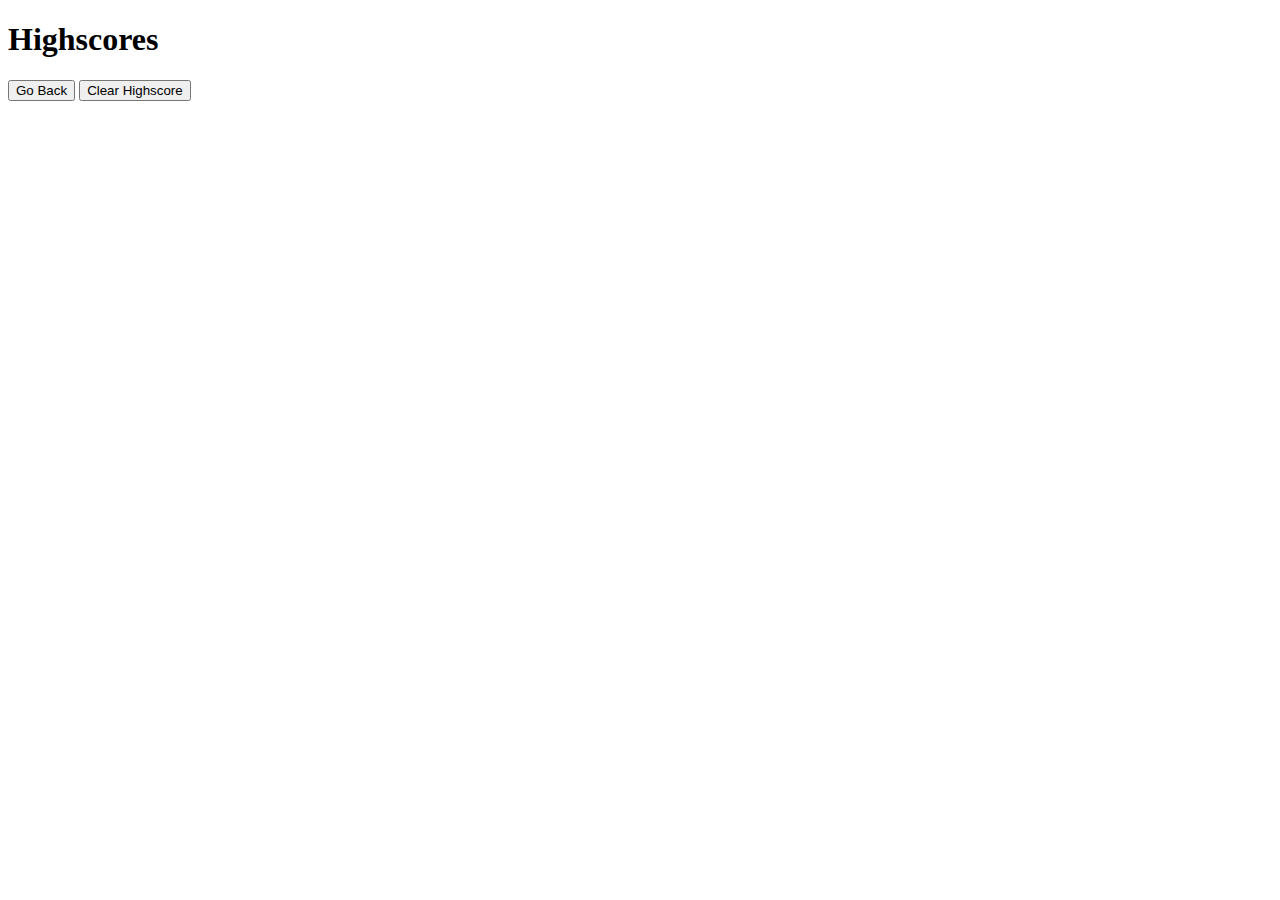
==== hs.html @ 6270350d "finsihed project and added read me" ====
<!DOCTYPE html>
<html lang="en">

<head>
    <meta charset="UTF-8">
    <meta name="viewport" content="width=device-width, initial-scale=1.0">
    <meta http-equiv="X-UA-Compatible" content="ie=edge">
    <link rel="stylesheet" type="text/css" href="./Assets/style.css">
    <title>Knowledge Test</title>

</head>

<body>
    <div id="wrapper">

        <!--timer div -->

        <div id="currentTime"></div>

        <!-- quiz content div -->
        <div id="questionsDiv">

            <h1>Highscores</h1>
            <ul id="highScore"></ul>

            <!-- Buttons -->
            <button id="goBack">Go Back</button>
            <button id="clear" value="reset">Clear Highscore</button>
        </div>
    </div>
    <!--made a sepreate hs.js to make this page work-->
    <script src="./assets/hs.js"></script>
</body>

</html>
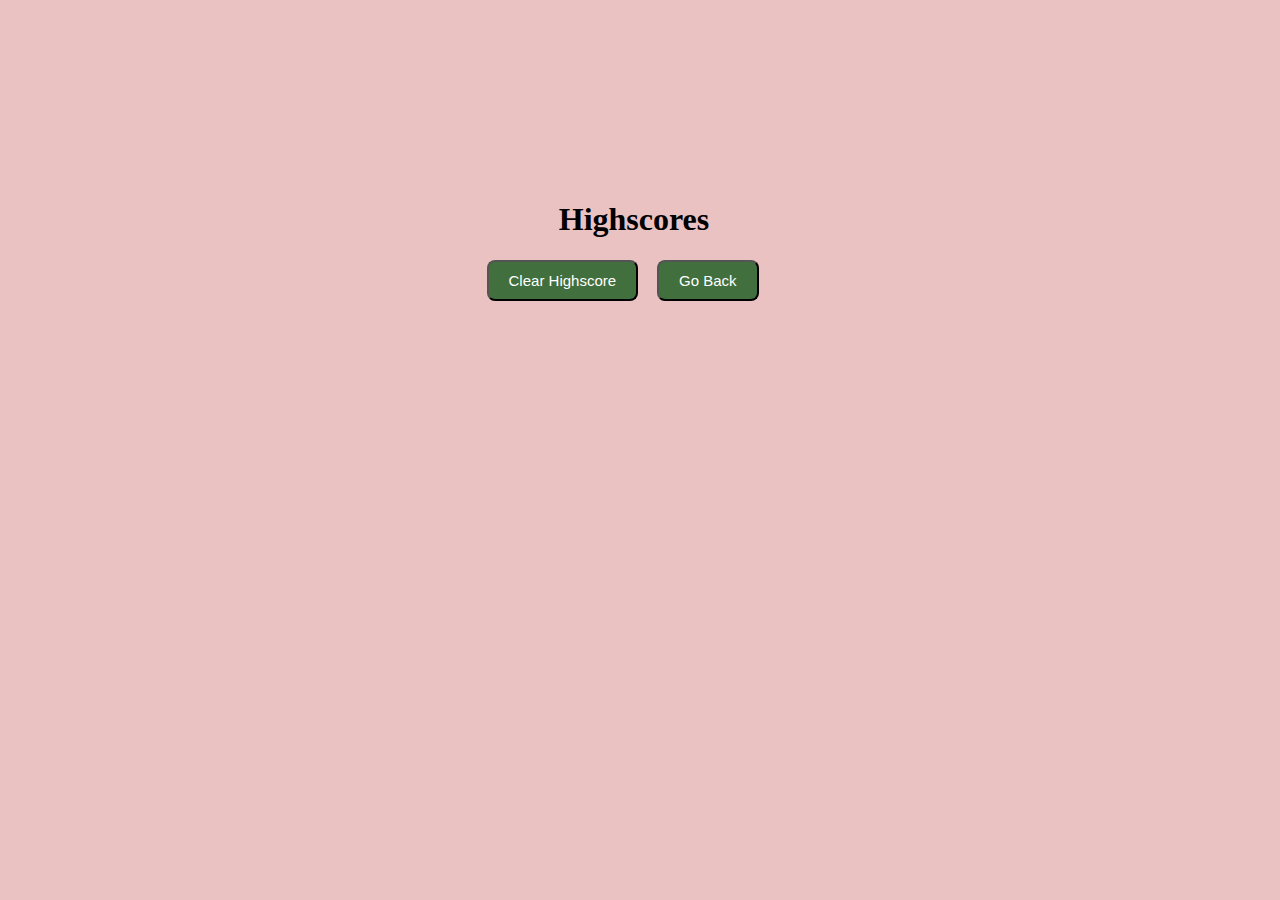
==== commit 50f4247a: "fixed script tag" ====
--- a/hs.html
+++ b/hs.html
@@ -5,7 +5,7 @@
     <meta charset="UTF-8">
     <meta name="viewport" content="width=device-width, initial-scale=1.0">
     <meta http-equiv="X-UA-Compatible" content="ie=edge">
-    <link rel="stylesheet" type="text/css" href="./Assets/style.css">
+    <link rel="stylesheet" type="text/css" href="./assets/style.css">
     <title>Knowledge Test</title>
 
 </head>
--- a/assets/style.css
+++ b/assets/style.css
@@ -0,0 +1,149 @@
+:root {
+    /* root of the document background color  */
+    background-color: rgb(235, 194, 194);
+}
+
+#wrapper {
+    position: absolute;
+    left: 30%;
+    top: 20%;
+    width: 500px;
+    height: 500px;
+
+    
+}
+#startTime {
+    background-color: rgb(65, 111, 62);
+    margin-left: 33%;
+    padding: 10px 20px;
+    font-size: 15px;
+    color: white;
+   
+    
+}
+#questionsDiv {
+    margin: 20px;
+    border-radius: 10px;
+}
+
+#currentTime {
+    float: right;
+}
+
+#goBack {
+    background-color: rgb(65, 111, 62);
+    position: relative;
+    padding: 10px 20px;
+    font-size: 15px;
+    color: white;
+    top: 30%;
+    left: 55%;
+    width: auto;
+    text-align: center;
+    text-decoration: none;
+}
+
+
+
+#clear {
+    background-color: rgb(65, 111, 62);
+    position: relative;
+    padding: 10px 20px;
+    font-size: 15px;
+    color: white;
+    top: 30%;
+    right: 5%;
+    text-align: center;
+}
+
+button {
+    border-radius: 8px;
+}
+
+textarea {
+    width: 90%;
+    margin: 20px;
+}
+
+#Submit {
+    background-color: rgb(65, 111, 62);
+    margin-left: 33%;
+    padding: 10px 20px;
+    font-size: 15px;
+    color: white;
+}
+
+label {
+    margin-right: 10px;
+}
+input {
+    margin-bottom: 20px;
+    width: 50%;
+    border: 1px solid lightgray;
+}
+
+h1 {
+    text-align: center;
+}
+
+li {
+    background-color: rgb(94, 127, 150);
+    margin-top: 10px;
+    padding: 10px 20px;
+    width: 50%;
+    font-size: 15px;
+    color: white;
+    border-radius: 8px;
+   
+}
+
+#createDiv {
+    margin-top: 20px;
+    border-top: 1px solid lightgray;
+}
+
+/* Media Query max-width: 786px */
+
+@media screen and (max-width: 786px) {
+/* Resized content 786px  */
+body {
+    max-width: 786px;
+}
+/* Resized to fit 786px  */
+#wrapper {
+position: absolute;
+left: 20%;
+}
+
+a {
+margin-left: 20%;
+}
+#goBack {
+    
+    position: relative;
+    left: 55%;
+}
+
+#clear {
+    
+    position: relative;
+    right: 5%;
+    
+}
+}
+
+/* A Media Query max-width: 640px */
+@media screen and (max-width: 640px) {
+/* Resized content 640px  */
+body {
+    min-width: 640px;
+}
+/* Resized to fit 640px  */
+#wrapper {
+position: absolute;
+left: 10%;
+}
+a {
+  margin-left: 10%;
+}
+}